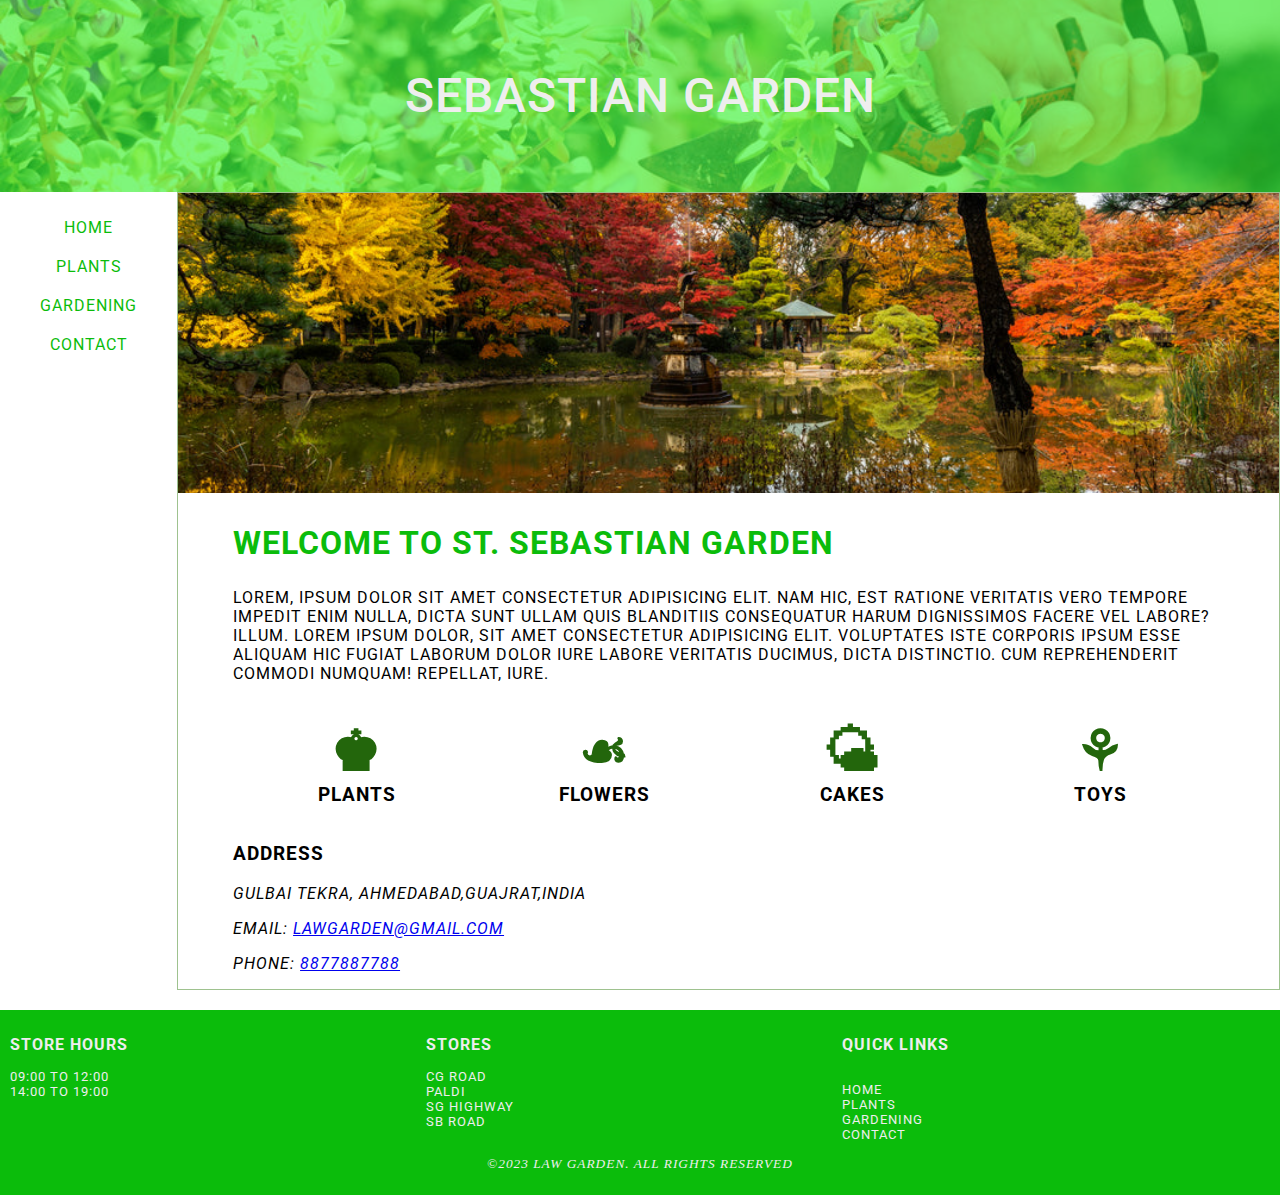
==== garden3/index.html @ a1411483 "[Copy the entire folder garden3[TASK 3.1.1]]" ====
<!DOCTYPE html>
<html lang="en">
  <head>
    <meta charset="UTF-8" />
    <meta name="viewport" content="width=device-width, initial-scale=1.0" />
    <title>LAW Garden</title>
    <link rel="stylesheet" href="/site.css" />
  </head>
  <body>
    <header>
      <h1><a href="index.html">SEBASTIAN GARDEN</a></h1>
    </header>
    <nav>
      <ul>
        <li><a href="index.html">Home</a></li>
        <li><a href="plants.html">Plants</a></li>
        <li><a href="gardening.html">Gardening</a></li>
        <li><a href="contact.html">Contact</a></li>
      </ul>
    </nav>
    <main>
      <img
        id="heroimg"
        class="desktop"
        src="/imgs/zen-garden-with-autumn-colors.jpg"
      />
      <div id="wrapper">
        <h2>Welcome to ST. SEBASTIAN GARDEN</h2>
        <p>
          Lorem, ipsum dolor sit amet consectetur adipisicing elit. Nam hic, est
          ratione veritatis vero tempore impedit enim nulla, dicta sunt ullam
          quis blanditiis consequatur harum dignissimos facere vel labore?
          Illum. Lorem ipsum dolor, sit amet consectetur adipisicing elit.
          Voluptates iste corporis ipsum esse aliquam hic fugiat laborum dolor
          iure labore veritatis ducimus, dicta distinctio. Cum reprehenderit
          commodi numquam! Repellat, iure.
        </p>
        <div id="muticol">
          <section class="item25">
            <h3><span class="icon">&#x265A;</span>Plants</h3>
          </section>
          <section class="item25">
            <h3><span class="icon">&#x2619;</span>Flowers</h3>
          </section>
          <section class="item25">
            <h3><span class="icon">&#x1F324;</span>Cakes</h3>
          </section>
          <section class="item25">
            <h3><span class="icon">&#x2698;</span>Toys</h3>
          </section>
        </div>
        <h3>Address</h3>
        <address>
          <p>GULBAI TEKRA, AHMEDABAD,GUAJRAT,INDIA</p>
          <p>
            Email:
            <a href="mailto:lawgarden11@gmail.com">lawgarden@gmail.com</a>
          </p>
          <p class="desktop">
            Phone:
            <a href="tel:8877887788">8877887788</a>
          </p>
          <p class="mobile">
            Phone:
            <a href="tel:5566442211">5566442211</a>
          </p>
        </address>
      </div>
    </main>
    <footer>
      <div class="item33">
        <h3>Store Hours</h3>
        <ul>
          <li>09:00 TO 12:00</li>
          <li>14:00 TO 19:00</li>
        </ul>
      </div>
      <div class="item33">
        <h3>stores</h3>
        <ul>
          <li>CG Road</li>
          <li>Paldi</li>
          <li>SG Highway</li>
          <li>SB ROAD</li>
        </ul>
      </div>
      <div class="item33">
        <h3>Quick Links</h3>
        <nav>
          <ul>
            <li><a href="index.html">Home</a></li>
            <li><a href="plants.html">Plants</a></li>
            <li><a href="gardening.html">Gardening</a></li>
            <li><a href="contact.html">Contact</a></li>
          </ul>
        </nav>
      </div>
      <p id="copyright">&copy;2023 Law Garden. All Rights Reserved</p>
    </footer>
  </body>
</html>
---- site.css ----
@import url("https://fonts.googleapis.com/css2?family=Exo:wght@200&family=Lato:wght@300&family=Lora&family=Open+Sans&family=Oswald:wght@200&family=PT+Sans&family=Raleway:wght@200&family=Roboto:wght@300&family=Ubuntu:wght@300&display=swap");
:root {
  --rootFonts: Roboto, Lato, "Open Sans", "PT Sans", Oswald, Raleway, Lora,
    "sans-serif", "serif";
  --primaryColor: #0bbc0b;
}
h1,
nav,
footer {
  font-family: var(--rootFonts);
}
body,
h2,
h3 {
  font-family: var(--rootFonts), Gabriola, "Source Sans Pro", Exo, Ubuntu;
  text-transform: uppercase;
  letter-spacing: 1px;
}
h1 {
  font-size: 3em;
  font-weight: 500;
  line-height: 400%;
  text-align: center;
  background-color: rgba(7, 247, 7, 0.5);
}
h2 {
  font-size: 2em;
  color: var(--primaryColor);
}

footer {
  font-size: smaller;
  background-color: var(--primaryColor);
  color: #eee;
  padding: 10px;
  margin-top: 20px;
}
#copyright {
  font-family: serif;
  font-style: italic;
  text-align: center;
  clear: both;
}
header {
  background-color: var(--primaryColor);
  color: #eee;
  background-image: url("./imgs/hand-grips-a-gardening-tool-to-cut-back-a-plant.jpg");
  background-size: cover;
  background-position: center;
}
nav > a {
  color: var(--primaryColor);
  text-transform: uppercase;
  letter-spacing: 1px;
  text-decoration: none;
  display: inline-block;
}
nav > ul > li > a {
  color: var(--primaryColor);
  text-transform: uppercase;
  letter-spacing: 1px;
  text-decoration: none;
  display: inline-block;
  padding: 10px 40px;
}
nav > ul > li > a:hover {
  text-shadow: 0px 0px 1px rgb(20, 70, 20);
}
footer > div > nav > ul > li > a {
  color: #eee;
  display: block;
  padding: 0px;
  text-align: left;
}
nav {
  text-align: center;
  float: left;
}
body,
h1 {
  margin: 0px;
}
#wrapper {
  margin: auto;
  width: 90%;
}
ul {
  padding: 0px;
  list-style: none;
}
#heroimg {
  width: 100%;
  height: 300px;
  object-fit: cover;
  object-position: center;
}
#categories {
  margin: 40px 0px;
}
#categories section {
  float: left;
  width: 50%;
}
#categories img {
  width: 160px;
  height: 160px;
  margin-right: 20px;
  float: left;
  overflow: auto;
  object-fit: cover;
}
#categories section {
  margin-bottom: 20px;
  overflow: auto;
}
#categories h3 {
  margin-top: 0px;
}
main {
  overflow: hidden;
  border: 1px solid rgb(158, 194, 143);
}
h1 > a {
  text-decoration: none;
  color: #eee;
}
h1 > a:hover {
  text-shadow: 2px 2px 10px white;
}
.item33 {
  float: left;
  display: inline-block;
  width: 33%;
}
.icon {
  display: block;
  font-size: 3em;
  color: rgb(35, 102, 12);
}
.item25 {
  float: left;
  width: 25%;
  text-align: center;
}
#muticol {
  overflow: auto;
}
.mobile {
  display: none;
}
@media all and (max-width: 1024px) {
  nav {
    float: none;
  }
  nav > ul > li {
    display: inline-block;
  }
  footer nav ul li {
    display: block;
  }
  h1 {
    font-size: 2.5em;
  }
  nav > ul > li > a {
    padding: 10px 30px;
  }
  #categories section {
    float: none;
    width: 100%;
  }
}
@media all and (max-width: 760px) {
  .desktop {
    display: none;
  }
  .mobile {
    display: block;
  }
  nav {
    border-bottom: 1px solid var(--primaryColor);
  }
  .item25 {
    width: 50%;
  }
  nav > ul > li {
    display: block;
  }
  #categories img {
    width: 120px;
    height: 120px;
  }
  .item33 {
    float: none;
    display: block;
    padding-left: 40%;
  }
}
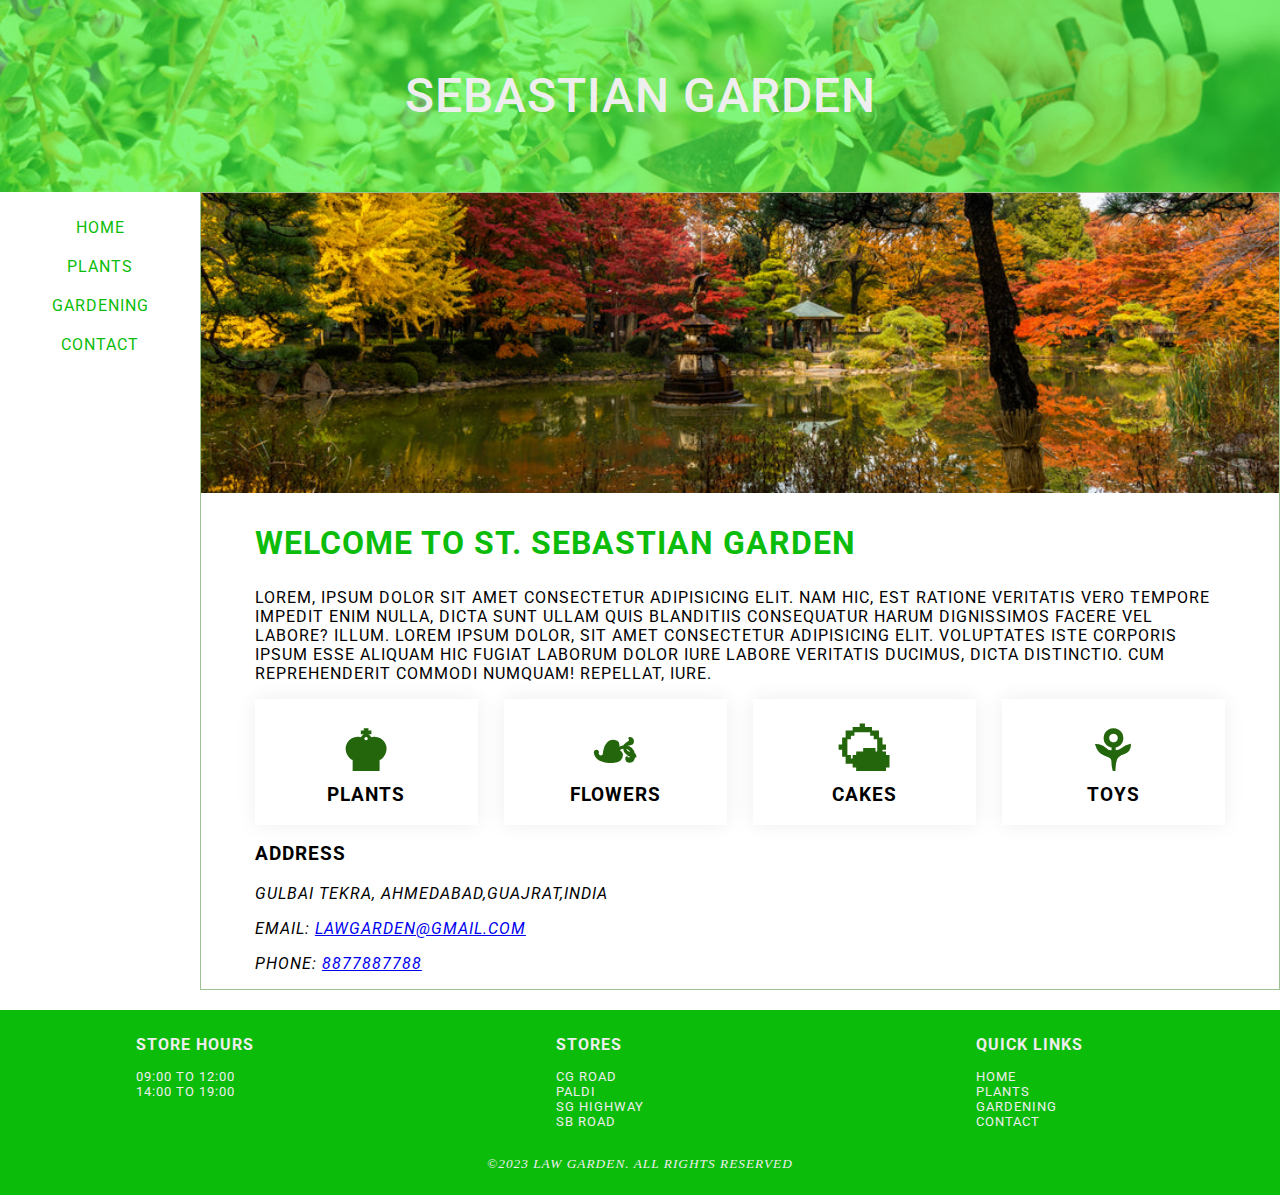
==== commit 6f48aa64: "Allow flex wrapping[TASK 3.3.3.b]" ====
--- a/garden3/index.html
+++ b/garden3/index.html
@@ -7,95 +7,98 @@
     <link rel="stylesheet" href="/site.css" />
   </head>
   <body>
-    <header>
-      <h1><a href="index.html">SEBASTIAN GARDEN</a></h1>
-    </header>
-    <nav>
-      <ul>
-        <li><a href="index.html">Home</a></li>
-        <li><a href="plants.html">Plants</a></li>
-        <li><a href="gardening.html">Gardening</a></li>
-        <li><a href="contact.html">Contact</a></li>
-      </ul>
-    </nav>
-    <main>
-      <img
-        id="heroimg"
-        class="desktop"
-        src="/imgs/zen-garden-with-autumn-colors.jpg"
-      />
-      <div id="wrapper">
-        <h2>Welcome to ST. SEBASTIAN GARDEN</h2>
-        <p>
-          Lorem, ipsum dolor sit amet consectetur adipisicing elit. Nam hic, est
-          ratione veritatis vero tempore impedit enim nulla, dicta sunt ullam
-          quis blanditiis consequatur harum dignissimos facere vel labore?
-          Illum. Lorem ipsum dolor, sit amet consectetur adipisicing elit.
-          Voluptates iste corporis ipsum esse aliquam hic fugiat laborum dolor
-          iure labore veritatis ducimus, dicta distinctio. Cum reprehenderit
-          commodi numquam! Repellat, iure.
-        </p>
-        <div id="muticol">
-          <section class="item25">
-            <h3><span class="icon">&#x265A;</span>Plants</h3>
-          </section>
-          <section class="item25">
-            <h3><span class="icon">&#x2619;</span>Flowers</h3>
-          </section>
-          <section class="item25">
-            <h3><span class="icon">&#x1F324;</span>Cakes</h3>
-          </section>
-          <section class="item25">
-            <h3><span class="icon">&#x2698;</span>Toys</h3>
-          </section>
+    <div id="pagecontainer">
+      <header>
+        <h1><a href="index.html">SEBASTIAN GARDEN</a></h1>
+      </header>
+      <nav>
+        <ul>
+          <li><a href="index.html">Home</a></li>
+          <li><a href="plants.html">Plants</a></li>
+          <li><a href="gardening.html">Gardening</a></li>
+          <li><a href="contact.html">Contact</a></li>
+        </ul>
+      </nav>
+      <main>
+        <img
+          id="heroimg"
+          class="desktop"
+          src="/imgs/zen-garden-with-autumn-colors.jpg"
+        />
+        <div id="wrapper">
+          <h2>Welcome to ST. SEBASTIAN GARDEN</h2>
+          <p>
+            Lorem, ipsum dolor sit amet consectetur adipisicing elit. Nam hic,
+            est ratione veritatis vero tempore impedit enim nulla, dicta sunt
+            ullam quis blanditiis consequatur harum dignissimos facere vel
+            labore? Illum. Lorem ipsum dolor, sit amet consectetur adipisicing
+            elit. Voluptates iste corporis ipsum esse aliquam hic fugiat laborum
+            dolor iure labore veritatis ducimus, dicta distinctio. Cum
+            reprehenderit commodi numquam! Repellat, iure.
+          </p>
+          <div id="multicol">
+            <section class="item25">
+              <h3><span class="icon">&#x265A;</span>Plants</h3>
+            </section>
+            <section class="item25">
+              <h3><span class="icon">&#x2619;</span>Flowers</h3>
+            </section>
+            <section class="item25">
+              <h3><span class="icon">&#x1F324;</span>Cakes</h3>
+            </section>
+            <section class="item25">
+              <h3><span class="icon">&#x2698;</span>Toys</h3>
+            </section>
+          </div>
+          <h3>Address</h3>
+          <address>
+            <p>GULBAI TEKRA, AHMEDABAD,GUAJRAT,INDIA</p>
+            <p>
+              Email:
+              <a href="mailto:lawgarden11@gmail.com">lawgarden@gmail.com</a>
+            </p>
+            <p class="desktop">
+              Phone:
+              <a href="tel:8877887788">8877887788</a>
+            </p>
+            <p class="mobile">
+              Phone:
+              <a href="tel:5566442211">5566442211</a>
+            </p>
+          </address>
         </div>
-        <h3>Address</h3>
-        <address>
-          <p>GULBAI TEKRA, AHMEDABAD,GUAJRAT,INDIA</p>
-          <p>
-            Email:
-            <a href="mailto:lawgarden11@gmail.com">lawgarden@gmail.com</a>
-          </p>
-          <p class="desktop">
-            Phone:
-            <a href="tel:8877887788">8877887788</a>
-          </p>
-          <p class="mobile">
-            Phone:
-            <a href="tel:5566442211">5566442211</a>
-          </p>
-        </address>
-      </div>
-    </main>
-    <footer>
-      <div class="item33">
-        <h3>Store Hours</h3>
-        <ul>
-          <li>09:00 TO 12:00</li>
-          <li>14:00 TO 19:00</li>
-        </ul>
-      </div>
-      <div class="item33">
-        <h3>stores</h3>
-        <ul>
-          <li>CG Road</li>
-          <li>Paldi</li>
-          <li>SG Highway</li>
-          <li>SB ROAD</li>
-        </ul>
-      </div>
-      <div class="item33">
-        <h3>Quick Links</h3>
-        <nav>
+      </main>
+      <footer>
+        <div class="item33">
+          <h3>Store Hours</h3>
           <ul>
-            <li><a href="index.html">Home</a></li>
-            <li><a href="plants.html">Plants</a></li>
-            <li><a href="gardening.html">Gardening</a></li>
-            <li><a href="contact.html">Contact</a></li>
+            <li>09:00 TO 12:00</li>
+            <li>14:00 TO 19:00</li>
           </ul>
-        </nav>
-      </div>
-      <p id="copyright">&copy;2023 Law Garden. All Rights Reserved</p>
-    </footer>
+        </div>
+        <div class="item33">
+          <h3>stores</h3>
+          <ul>
+            <li>CG Road</li>
+            <li>Paldi</li>
+            <li>SG Highway</li>
+            <li>SB ROAD</li>
+          </ul>
+        </div>
+
+        <div class="item33">
+          <h3>Quick Links</h3>
+          <nav>
+            <ul>
+              <li><a href="index.html">Home</a></li>
+              <li><a href="plants.html">Plants</a></li>
+              <li><a href="gardening.html">Gardening</a></li>
+              <li><a href="contact.html">Contact</a></li>
+            </ul>
+          </nav>
+        </div>
+        <p id="copyright">&copy;2023 Law Garden. All Rights Reserved</p>
+      </footer>
+    </div>
   </body>
 </html>
--- a/site.css
+++ b/site.css
@@ -39,7 +39,7 @@
   font-family: serif;
   font-style: italic;
   text-align: center;
-  clear: both;
+ 
 }
 header {
   background-color: var(--primaryColor);
@@ -74,7 +74,7 @@
 }
 nav {
   text-align: center;
-  float: left;
+  
 }
 body,
 h1 {
@@ -97,27 +97,21 @@
 #categories {
   margin: 40px 0px;
 }
-#categories section {
-  float: left;
-  width: 50%;
-}
+
 #categories img {
-  width: 160px;
-  height: 160px;
+  width: 100%;
   margin-right: 20px;
-  float: left;
-  overflow: auto;
   object-fit: cover;
 }
 #categories section {
   margin-bottom: 20px;
-  overflow: auto;
+  
 }
 #categories h3 {
   margin-top: 0px;
 }
 main {
-  overflow: hidden;
+  
   border: 1px solid rgb(158, 194, 143);
 }
 h1 > a {
@@ -128,7 +122,7 @@
   text-shadow: 2px 2px 10px white;
 }
 .item33 {
-  float: left;
+  
   display: inline-block;
   width: 33%;
 }
@@ -137,21 +131,20 @@
   font-size: 3em;
   color: rgb(35, 102, 12);
 }
-.item25 {
-  float: left;
+/* .item25 {
+  
   width: 25%;
   text-align: center;
-}
-#muticol {
-  overflow: auto;
+} */
+#multicol {
+  display: flex;
+  justify-content: space-between;
 }
 .mobile {
   display: none;
 }
 @media all and (max-width: 1024px) {
-  nav {
-    float: none;
-  }
+ 
   nav > ul > li {
     display: inline-block;
   }
@@ -165,9 +158,24 @@
     padding: 10px 30px;
   }
   #categories section {
-    float: none;
+    
     width: 100%;
   }
+
+  #pagecontainer {
+    display: block !important;
+  }
+
+  nav ul {
+    display: flex;
+    justify-content: space-around;
+  }
+
+  footer nav ul {
+    flex-direction: column;
+  }
+
+
 }
 @media all and (max-width: 760px) {
   .desktop {
@@ -185,13 +193,83 @@
   nav > ul > li {
     display: block;
   }
-  #categories img {
-    width: 120px;
-    height: 120px;
-  }
+ 
   .item33 {
-    float: none;
+    
     display: block;
     padding-left: 40%;
-  }
-}
+    width: 100%;
+  }
+
+  nav ul {
+    flex-direction: column;
+  } 
+  #multicol{
+    flex-wrap: wrap;
+  }
+
+}
+
+#pagecontainer {
+  display: grid;
+  grid-template-columns: 200px auto;
+  grid-template-areas:
+  "header header"
+  "nav main"
+  "footer footer";
+
+}
+
+header{
+
+  grid-area: header;
+
+}
+nav{
+  grid-area: nav;
+}
+
+main{
+  grid-area: main;
+}
+
+footer{
+  grid-area: footer;
+}
+
+footer {
+  display: flex;
+  flex-wrap: wrap;
+}
+
+footer > div {
+  flex-grow: 1;
+  padding-left: 10%;
+  box-sizing: border-box;
+ 
+}
+
+#copyright {
+  width: 100%;
+}
+
+
+.item25 {
+  width: 23%;
+  text-align: center;
+  box-shadow: 0 0 20px #eee;
+}
+
+#categories {
+  display: grid;
+  grid-template-columns: 1fr 1fr;
+  gap: 40px;
+}
+
+
+#categories section:nth-of-type(2) {
+  grid-row: 1/3;
+}
+
+
+
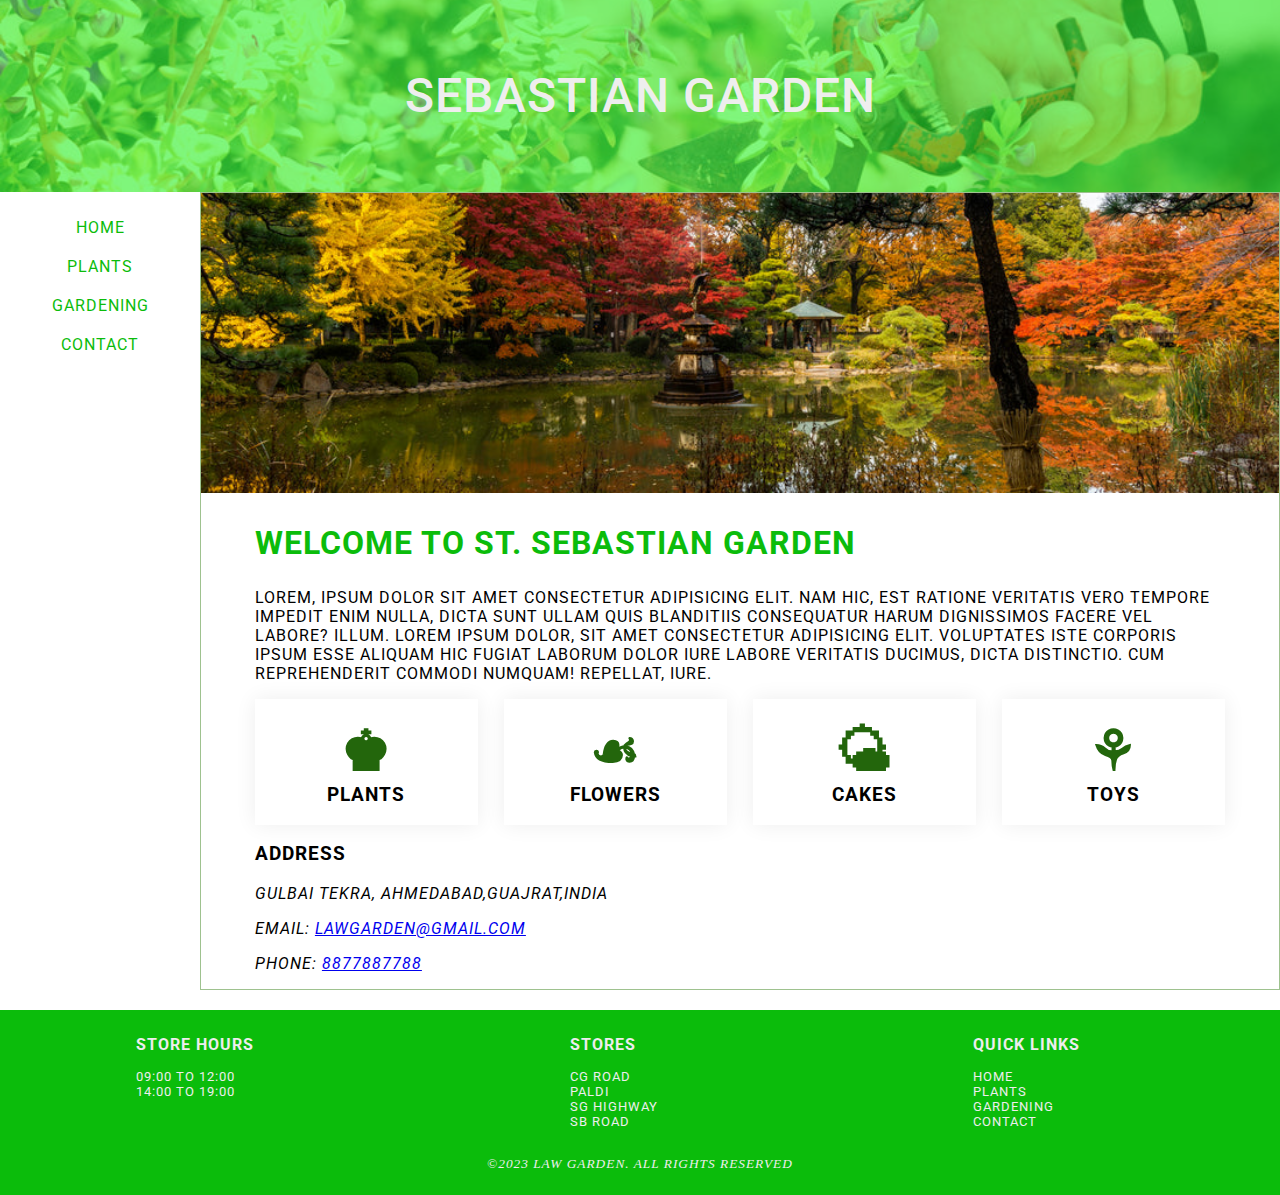
==== commit 3f86afc2: "Index updated" ====
--- a/garden3/index.html
+++ b/garden3/index.html
@@ -4,7 +4,7 @@
     <meta charset="UTF-8" />
     <meta name="viewport" content="width=device-width, initial-scale=1.0" />
     <title>LAW Garden</title>
-    <link rel="stylesheet" href="/site.css" />
+    <link rel="stylesheet" href="../site.css" />
   </head>
   <body>
     <div id="pagecontainer">
@@ -23,7 +23,7 @@
         <img
           id="heroimg"
           class="desktop"
-          src="/imgs/zen-garden-with-autumn-colors.jpg"
+          src="../imgs/zen-garden-with-autumn-colors.jpg"
         />
         <div id="wrapper">
           <h2>Welcome to ST. SEBASTIAN GARDEN</h2>
--- a/site.css
+++ b/site.css
@@ -124,18 +124,14 @@
 .item33 {
   
   display: inline-block;
-  width: 33%;
+  /* width: 33%; */
 }
 .icon {
   display: block;
   font-size: 3em;
   color: rgb(35, 102, 12);
 }
-/* .item25 {
-  
-  width: 25%;
-  text-align: center;
-} */
+
 #multicol {
   display: flex;
   justify-content: space-between;
@@ -143,72 +139,7 @@
 .mobile {
   display: none;
 }
-@media all and (max-width: 1024px) {
- 
-  nav > ul > li {
-    display: inline-block;
-  }
-  footer nav ul li {
-    display: block;
-  }
-  h1 {
-    font-size: 2.5em;
-  }
-  nav > ul > li > a {
-    padding: 10px 30px;
-  }
-  #categories section {
-    
-    width: 100%;
-  }
-
-  #pagecontainer {
-    display: block !important;
-  }
-
-  nav ul {
-    display: flex;
-    justify-content: space-around;
-  }
-
-  footer nav ul {
-    flex-direction: column;
-  }
-
-
-}
-@media all and (max-width: 760px) {
-  .desktop {
-    display: none;
-  }
-  .mobile {
-    display: block;
-  }
-  nav {
-    border-bottom: 1px solid var(--primaryColor);
-  }
-  .item25 {
-    width: 50%;
-  }
-  nav > ul > li {
-    display: block;
-  }
- 
-  .item33 {
-    
-    display: block;
-    padding-left: 40%;
-    width: 100%;
-  }
-
-  nav ul {
-    flex-direction: column;
-  } 
-  #multicol{
-    flex-wrap: wrap;
-  }
-
-}
+
 
 #pagecontainer {
   display: grid;
@@ -262,14 +193,114 @@
 
 #categories {
   display: grid;
-  grid-template-columns: 1fr 1fr;
+  grid-template-columns: 1fr 1fr 1fr;
   gap: 40px;
 }
 
 
 #categories section:nth-of-type(2) {
   grid-row: 1/3;
-}
-
-
-
+
+  
+}
+
+#flex-container{
+  display: flex;
+  flex: 1;
+  gap: 1.5em;
+}
+
+.box_1,.box_2,.box_3{
+  background-color: #0bbc0b;
+  color: white;
+  padding: 20px;
+}
+
+
+
+
+/* MEDIA QUERIES */
+
+@media all and (max-width: 1024px) {
+ 
+  nav > ul > li {
+    display: inline-block;
+  }
+  footer nav ul li {
+    display: block;
+  }
+  h1 {
+    font-size: 2.5em;
+  }
+  nav > ul > li > a {
+    padding: 10px 30px;
+  }
+  #categories section {
+    
+    width: 100%;
+  }
+
+  #pagecontainer {
+    display: block !important;
+  }
+
+  nav ul {
+    display: flex;
+    justify-content: space-around;
+  }
+
+  footer nav ul {
+    flex-direction: row;
+  }
+
+  footer nav ul:nth-child(3)
+  {
+    padding-left: 0;
+  }
+
+
+}
+
+
+@media all and (max-width: 760px) {
+  .desktop {
+    display: none;
+  }
+  .mobile {
+    display: block;
+  }
+  nav {
+    border-bottom: 1px solid var(--primaryColor);
+  }
+  .item25 {
+    width: 50%;
+  }
+  nav > ul > li {
+    display: block;
+  }
+  
+  .item33 {
+    display: block;
+    padding-left: 40%;
+    width: 100%;
+  }
+
+  nav ul {
+    flex-direction: column;
+  } 
+  #multicol{
+    flex-wrap: wrap;
+  }
+
+  footer > div {
+    width: 100%;
+  }
+  #categories {
+    grid-template-columns: 1fr 1fr;
+  }
+  
+  #flex-container{
+    flex-direction: column;
+  }
+  
+}
